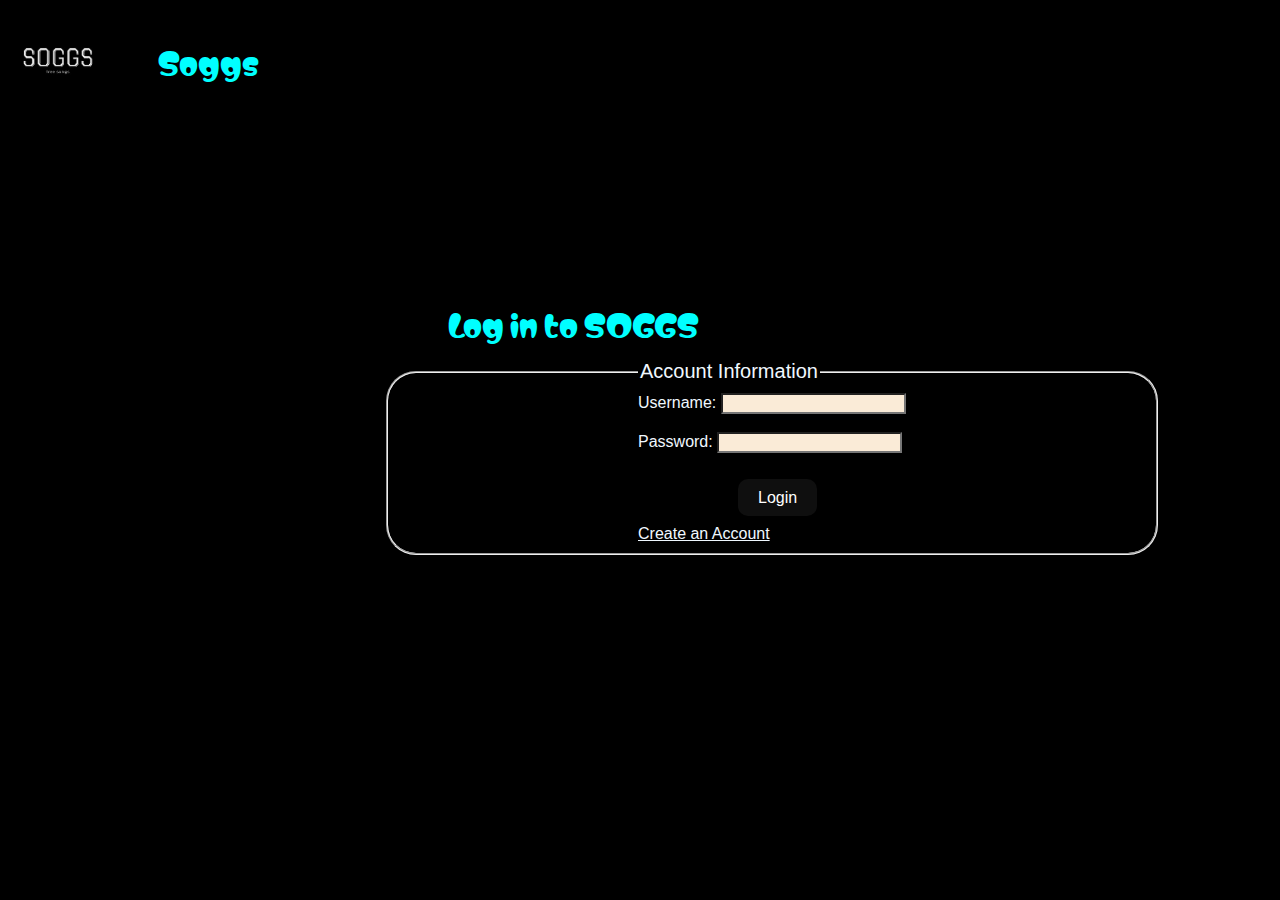
==== login.html @ c5851ee0 "created a music multimedia site" ====
<!DOCTYPE html>
<html lang="en">
<head>
    <meta charset="UTF-8">
    <meta name="viewport" content="width=device-width, initial-scale=1.0">
    <title>login to soggs</title>
    <link rel="stylesheet" href="styles.css">
    <link rel="preconnect" href="https://fonts.googleapis.com">
    <link rel="preconnect" href="https://fonts.gstatic.com" crossorigin>
    <link href="https://fonts.googleapis.com/css2?family=Matemasie&display=swap" rel="stylesheet">
    <link rel="icon" href="./icon.jpg">
</head>
<body>
    <div class="logo">
        <img src="./icon1.jpg" alt="sogg" width="100px" height="auto">
        <p class="soggs">Soggs</p>
    </div>
    <div class="sign" > <p class="soggs"> Log in to SOGGS</p></div>
    <fieldset class="signup">
        <legend style="font-size: 20px;">Account Information</legend>
        <label for="username">Username:</label>
        <input type="text" id="username" name="username" required><br><br>
        <label for="password">Password:</label>
        <input type="password" id="password" name="password" required><br><br><br>
        <a href="page.html" class="signupsubmit">Login</a><br><br>
        <a href="index.html">Create an Account</a>

    </fieldset>
    
</body>
</html>
---- styles.css ----
*{
    background-color: black;
    color: aliceblue;
    font-family: 'Franklin Gothic Medium', 'Arial Narrow', Arial, sans-serif;

}
.signup input{
    background-color: antiquewhite;
    color: black;
}
.signup{
    position: absolute;
    top: 40%;
    left: 30%;
    padding: 10px 250px;
    border-radius: 10px;
    box-shadow: 0px 0px 10px rgba(0, 0, 0, 0.5);
    border-radius: 30px;
    width: auto;
}
.signupsubmit{
    position: relative;
    left: 100px;
    cursor: pointer;
    transition: background-color 0.5s ease;
    padding: 10px 20px;
    border: none;
    background-color: rgb(15, 15, 15);
    color: white;
    border-radius: 10px;
    text-decoration: none;
}
.signupsubmit:hover{
    background-color:lightblue;
    color: rgb(14, 14, 14);
    transition: background-color 0.5s ease;
    cursor: pointer;
}
.sign{
    font-size: 40px;
    position: absolute;
    top:30%;
    left: 35%;
}
.soggs{
    color: aqua;
    font-size: 30px;
    font-family: "Matemasie", sans-serif;
    font-weight: 400;
    font-style: normal;
}
.logo{
    display: flex;
    gap: 50px;
}
.buttons{
    position: absolute;
    top: 20px;
    right: 0px;
    display: flex;
    justify-content: center;
    align-items: center;
    padding-bottom: 50px;
    background-color: black;
    color: aliceblue;
    box-shadow: 0px 0px 10px rgba(8, 234, 227, 0.5);
    border-radius: 30px;
    width: auto;
    border: none;


}
.loginsubmit{
    position: relative;
    right: 20px;
    cursor: pointer;
    transition: background-color 0.5s ease;
    padding: 10px 20px;
    border: none;
    background-color: rgb(15, 15, 15);
    color: white;
    border-radius: 10px;
    text-decoration: none;
}
.signsubmit{
    position: relative;
    right: 15px;
    cursor: pointer;
    transition: background-color 0.5s ease;
    padding: 10px 20px;
    border: none;
    background-color: rgb(15, 15, 15);
    color: white;
    border-radius: 10px;
    text-decoration: none;

}
.loginsubmit:hover{
    background-color:lightblue;
    color: rgb(14, 14, 14);
    transition: background-color 0.5s ease;
    cursor: pointer;
}
.signsubmit:hover{
    background-color:lightblue;
    color: rgb(14, 14, 14);
    transition: background-color 0.5s ease;
    cursor: pointer;
}
.head{
    position:sticky;
    top: 0px;
}
.profile{
    position: absolute;
    top: 0px;
    right: 190px;
    cursor: pointer;
    height: 70px;
    width: 80px;
    border-radius: 60px;
}
.username{
    position: absolute;
    top: 10px;
    right: 80px;
    width: auto;
    border: none;
    font-family:'Franklin Gothic Medium', 'Arial Narrow', Arial, sans-serif; ;

}
.search input{
    width: 300px;
    padding: 10px;
    border-radius: 30px;
    border: none;
    margin-right: 20px;
    font-size: 18px;
    font-family: 'Franklin Gothic Medium', 'Arial Narrow', Arial, sans-serif;
    margin-left: 30px;
}
.player {
    display: flex;
    justify-content: space-around; 
    margin-top: 50px;
    width: 98%; 
    height: auto;
    border-radius: 30px;
    background-color: rgb(0, 0, 0);
    padding: 20px; 
    box-shadow: 0px 0px 10px rgba(237, 234, 234, 0.5);
}

.song-info {
    text-align: center;
    width: 300px;
    margin: 0 10px; 
}

.song-cover {
    width: 100%;
    height: auto;
    border-radius: 30px;
}
.foot{
    position: absolute;
    top: 2100px;
    bottom: 0px;
    background-color: black;
    color: aliceblue;
    height: 100px;
    width: 90%;
    padding: 10px;
    display: flex;
    justify-content: space-between;
    align-items: center;
}
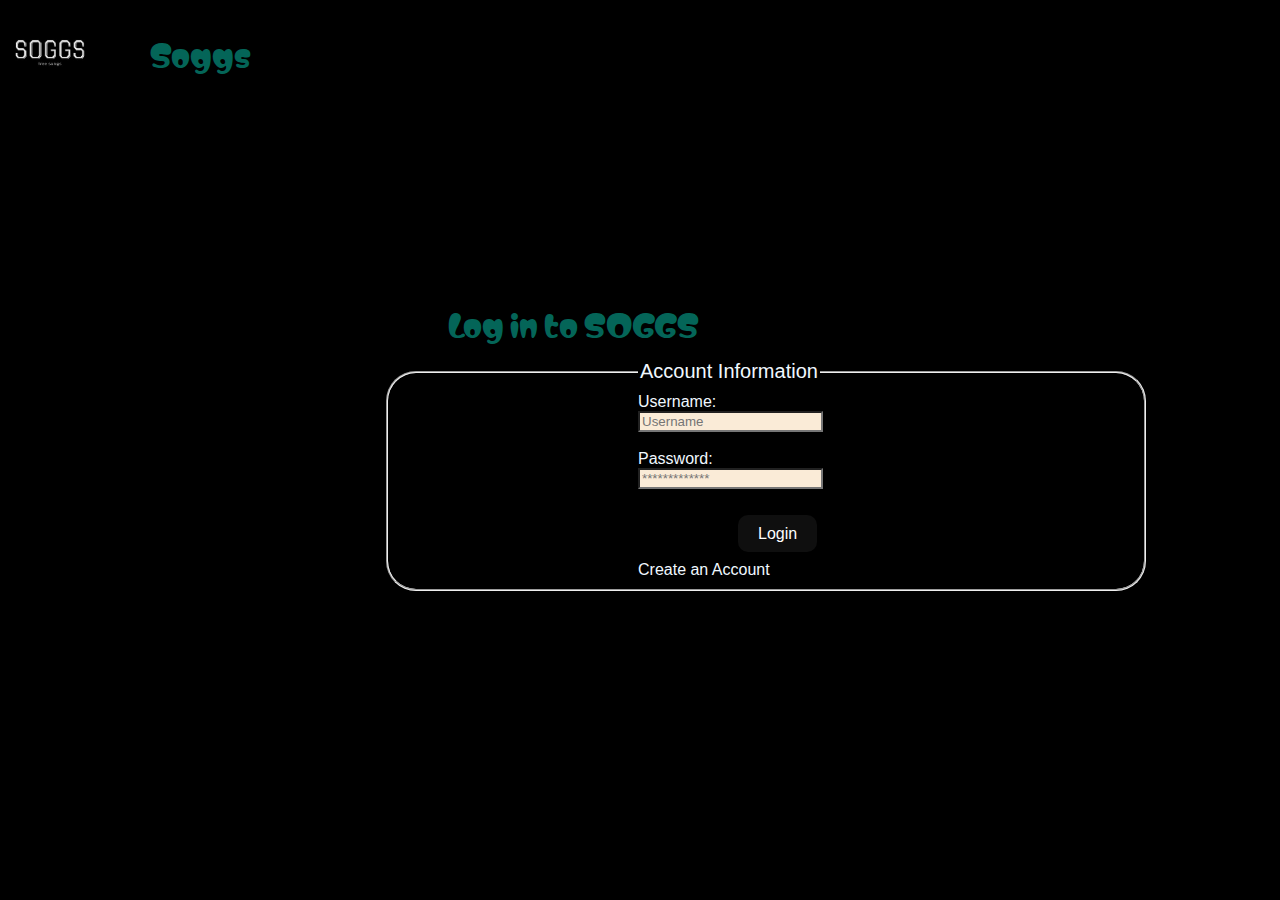
==== commit 4b3ccf8d: "changed logo color" ====
--- a/login.html
+++ b/login.html
@@ -19,11 +19,11 @@
     <fieldset class="signup">
         <legend style="font-size: 20px;">Account Information</legend>
         <label for="username">Username:</label>
-        <input type="text" id="username" name="username" required><br><br>
+        <input type="text" id="username" name="username" required placeholder="Username"><br><br>
         <label for="password">Password:</label>
-        <input type="password" id="password" name="password" required><br><br><br>
+        <input type="password" id="password" name="password" required placeholder="*************"><br><br><br>
         <a href="page.html" class="signupsubmit">Login</a><br><br>
-        <a href="index.html">Create an Account</a>
+        <a href="index.html" class="create" >Create an Account</a>
 
     </fieldset>
     
--- a/styles.css
+++ b/styles.css
@@ -8,6 +8,12 @@
     background-color: antiquewhite;
     color: black;
 }
+.signup input:hover{
+    background-color: rgb(203, 241, 232);
+    color: white;
+    transition: background-color 0.5s ease;
+    cursor: pointer;
+}
 .signup{
     position: absolute;
     top: 40%;
@@ -16,7 +22,18 @@
     border-radius: 10px;
     box-shadow: 0px 0px 10px rgba(0, 0, 0, 0.5);
     border-radius: 30px;
-    width: auto;
+    width: 20%;
+}
+.create{
+
+    text-decoration: none;
+}
+.create:hover{
+   
+
+    transition: background-color 0.5s ease;
+    font-size: 20px;
+    cursor: pointer;
 }
 .signupsubmit{
     position: relative;
@@ -43,7 +60,7 @@
     left: 35%;
 }
 .soggs{
-    color: aqua;
+    color: rgb(4, 101, 88);
     font-size: 30px;
     font-family: "Matemasie", sans-serif;
     font-weight: 400;
@@ -117,8 +134,8 @@
     right: 190px;
     cursor: pointer;
     height: 70px;
-    width: 80px;
-    border-radius: 60px;
+    width: 70px;
+    border-radius: 90px;
 }
 .username{
     position: absolute;
@@ -139,9 +156,17 @@
     font-family: 'Franklin Gothic Medium', 'Arial Narrow', Arial, sans-serif;
     margin-left: 30px;
 }
+.search input:hover{
+    border: 1px solid rgb(255, 255, 255);
+
+    transition: border 0.5s ease;
+    box-shadow: 0px 5px 5px whitesmoke;
+    cursor:pointer;
+}
 .player {
     display: flex;
     justify-content: space-around; 
+    flex-wrap: wrap;
     margin-top: 50px;
     width: 98%; 
     height: auto;
@@ -154,18 +179,20 @@
 .song-info {
     text-align: center;
     width: 300px;
-    margin: 0 10px; 
-}
+    margin: 30px 10px; 
+    background-color: rgb(0, 0, 0);
+    padding: 20px; 
+    box-shadow: 0px 0px 10px rgba(237, 234, 234, 0.5);
+    border-radius: 30px; 
+}
+
 
 .song-cover {
     width: 100%;
     height: auto;
     border-radius: 30px;
 }
-.foot{
-    position: absolute;
-    top: 2100px;
-    bottom: 0px;
+.foot {
     background-color: black;
     color: aliceblue;
     height: 100px;
@@ -174,5 +201,13 @@
     display: flex;
     justify-content: space-between;
     align-items: center;
-}
-
+    margin: 40px auto; /* Centers the footer horizontally */
+}
+body, html {
+    height: 100%;
+    margin: 0;
+    padding: 0;
+    display: flex;
+    flex-direction: column;
+}
+
